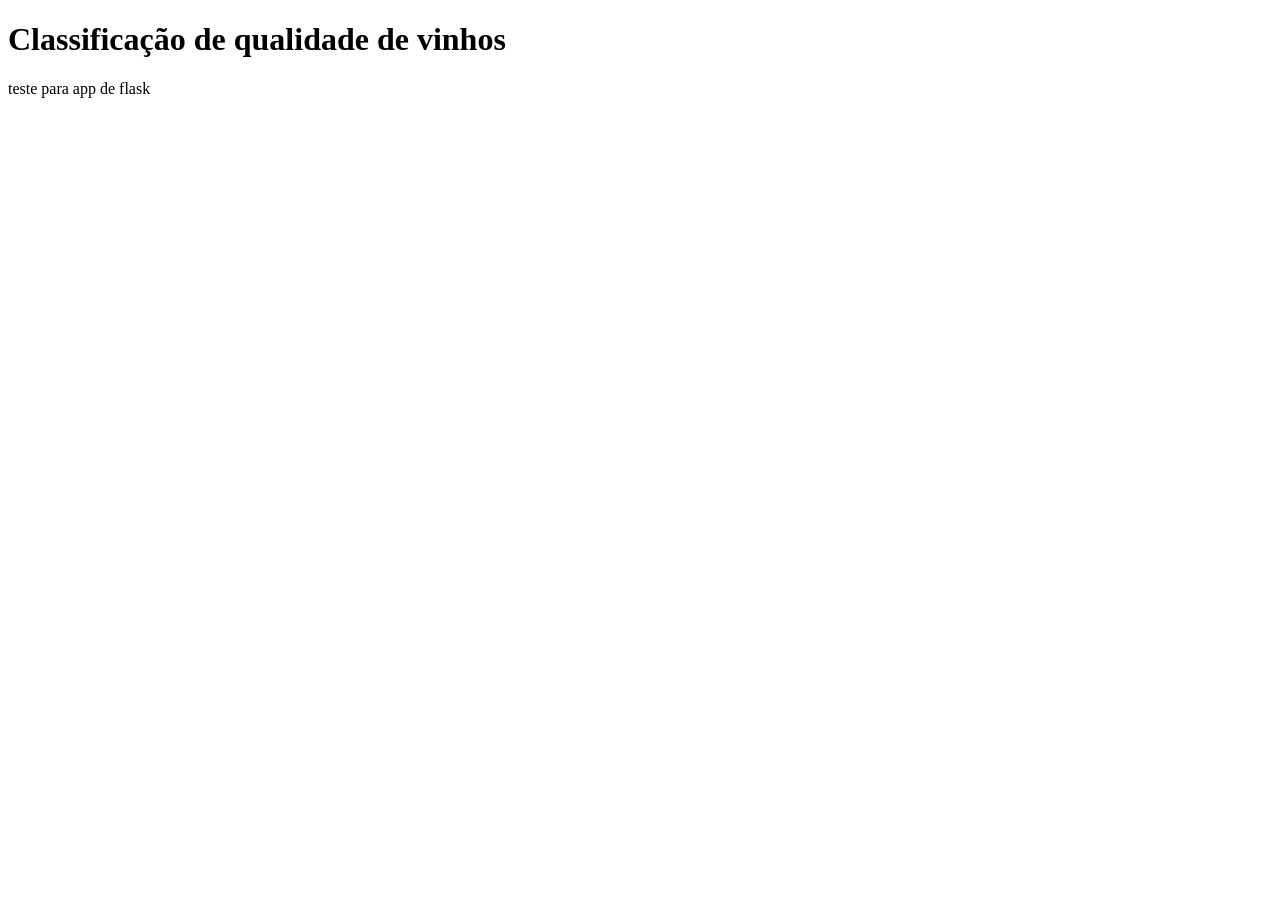
==== templates/index.html @ bbb8fd20 "Inicialização flask e teste em HTML" ====
<!DOCTYPE html>
<hmtl lang="pt-BR">
<head>
    <meta charset="UTF-8">
    <title>Qualidade de vinhos</title>
</head>
<body>
    <h1>Classificação de qualidade de vinhos</h1>
    <p>teste para app de flask</p>
</body>
</hmtl>
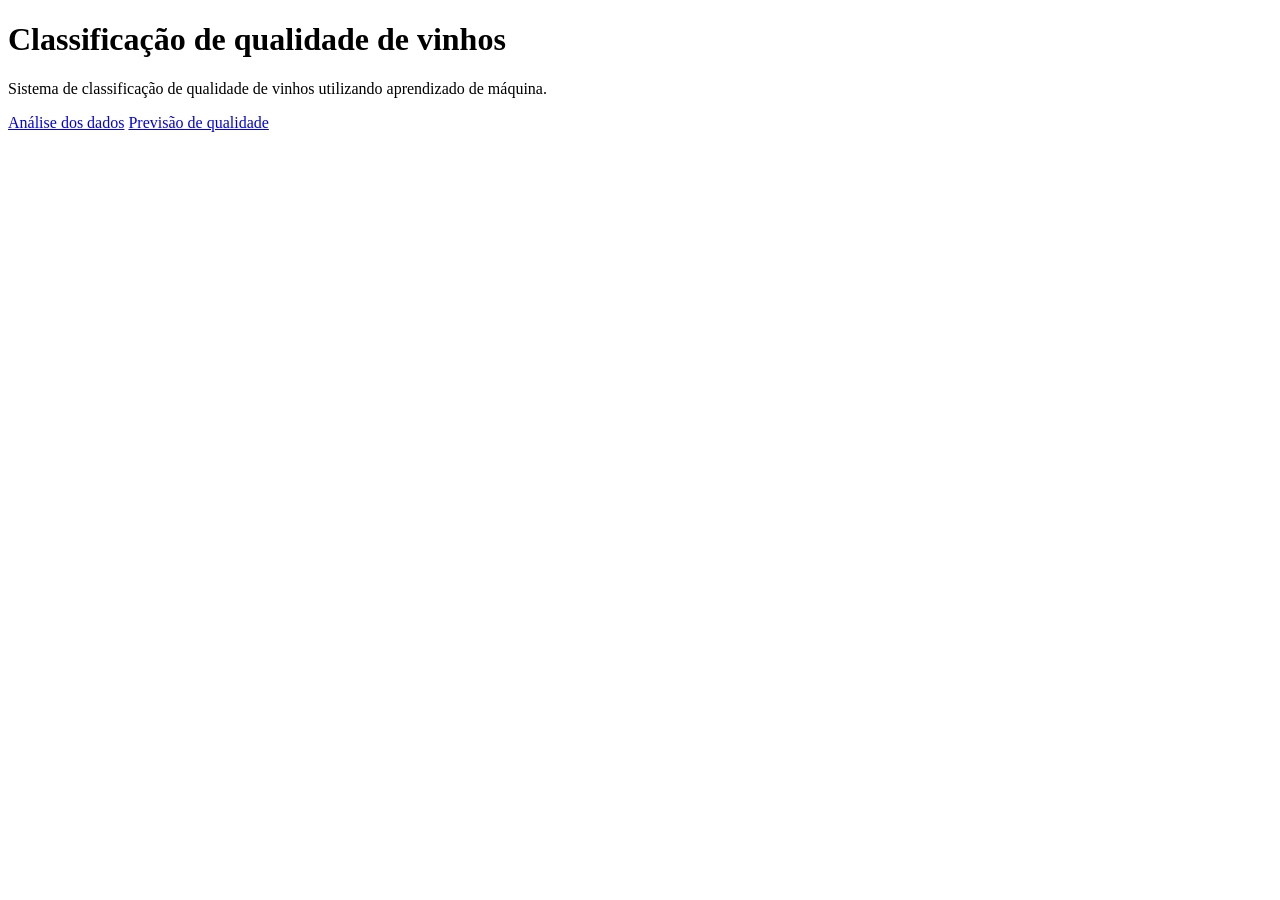
==== commit 3d4d4da4: "Criaçao do layout inicial da página" ====
--- a/templates/index.html
+++ b/templates/index.html
@@ -1,11 +1,19 @@
 <!DOCTYPE html>
-<hmtl lang="pt-BR">
+<html lang="pt-BR">
 <head>
     <meta charset="UTF-8">
     <title>Qualidade de vinhos</title>
+    <link rel="stylesheet" href="{{ url_for('static', filename='style.css') }}">
 </head>
 <body>
     <h1>Classificação de qualidade de vinhos</h1>
-    <p>teste para app de flask</p>
+    <p>
+        Sistema de classificação de qualidade de vinhos utilizando aprendizado de máquina. 
+    </p>
+    <nav>
+        <a href="/analise">Análise dos dados</a>
+        <a href="/previsao">Previsão de qualidade</a>
+    </nav>
+
 </body>
-</hmtl>+</html>
